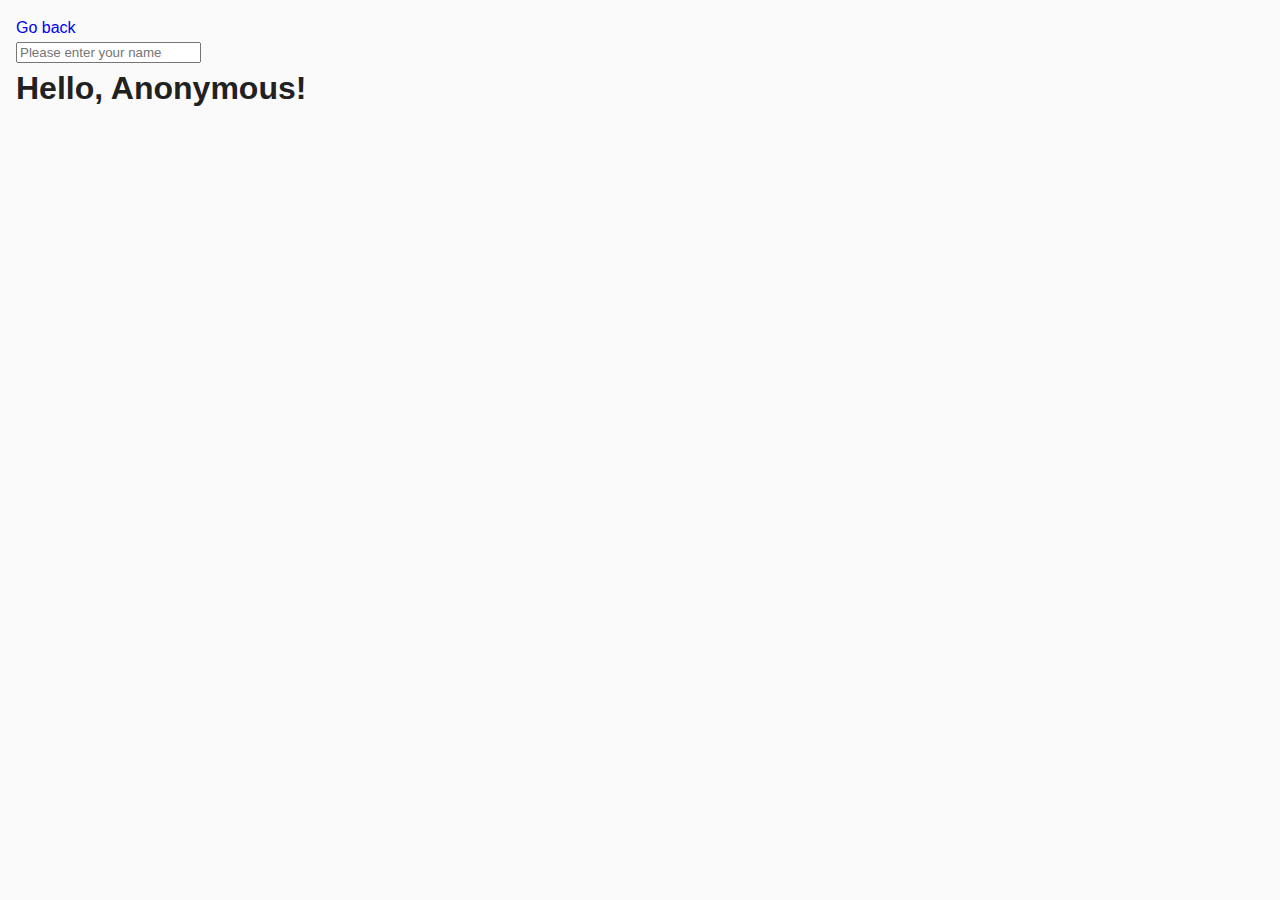
==== task-3.html @ a9672b32 "2" ====
<!DOCTYPE html>
<html lang="en">
  <head>
    <meta charset="UTF-8" />
    <meta http-equiv="X-UA-Compatible" content="IE=edge" />
    <meta name="viewport" content="width=device-width, initial-scale=1.0" />
    <title>Task 3</title>
    <link rel="stylesheet" href="./css/common.css" />
  </head>
  <body>
    <p><a href="./index.html">Go back</a></p>

    <input type="text" id="name-input" placeholder="Please enter your name" />
    <h1>Hello, <span id="name-output">Anonymous</span>!</h1>

    <script src="./js/task-3.js" type="module"></script>
  </body>
</html>
---- css/common.css ----
* {
  box-sizing: border-box;
}

body {
  margin: 16px;
  font-family: -apple-system, BlinkMacSystemFont, 'Segoe UI', Roboto, Oxygen,
    Ubuntu, Cantarell, 'Open Sans', 'Helvetica Neue', sans-serif;
  -webkit-font-smoothing: antialiased;
  -moz-osx-font-smoothing: grayscale;
  background-color: #fafafa;
  color: #212121;
  line-height: 1.5;
}

ul,
ol {
  margin-top: 0;
  margin-bottom: 0;
  padding-left: 0;
  list-style-type: none;
}

a {
  text-decoration: none;
}

h1,
h2,
h3,
h4,
h5,
h6,
p {
  margin: 0;
}

ul,
ol {
  margin: 0;
  padding: 0;
}

img {
  display: block;
}

button {
  cursor: pointer;
}

.box {
  max-width: 440px;
  padding-left: 24px;
  padding-right: 24px;
  padding-bottom: 24px;
  padding-top: 24px;
  margin-left: auto;
  margin-right: auto;
  background: #fff;
  display: flex;
  flex-direction: column;
  font-family: "Montserrat", sans-serif;
}

.item{
  border-radius: 8px;
  padding: 16px;
  background: #f6f6fe;
  display: flex;
  flex-direction: column;
  gap: 16px;} 

.link{display: flex;
  width: 360px;
  height: 40px;
  border: 1px solid #808080;
  border-radius: 4px;
  margin-bottom: 8px;
  align-items: center;
  padding-left: 16px;
  color: #2e2f42;
}

.h2{
  font-weight: 600;
  font-size: 24px;
  line-height: 1.33333;
  color: #2e2f42;
}

.conteiner{display: flex;
  flex-direction: row;
  margin-left: auto;
  margin-right: auto;
  width: 1440px;
  height: 848px;
  background: #fff;
}

.gallery{
  display: flex;
  flex-direction: row;
  gap: 24px;
  grid-column: 48px;
  flex-wrap: wrap;
  padding-left: 156px;
  padding-right: 156px;
  padding-top: 100px;
  padding-bottom: 100px;
}
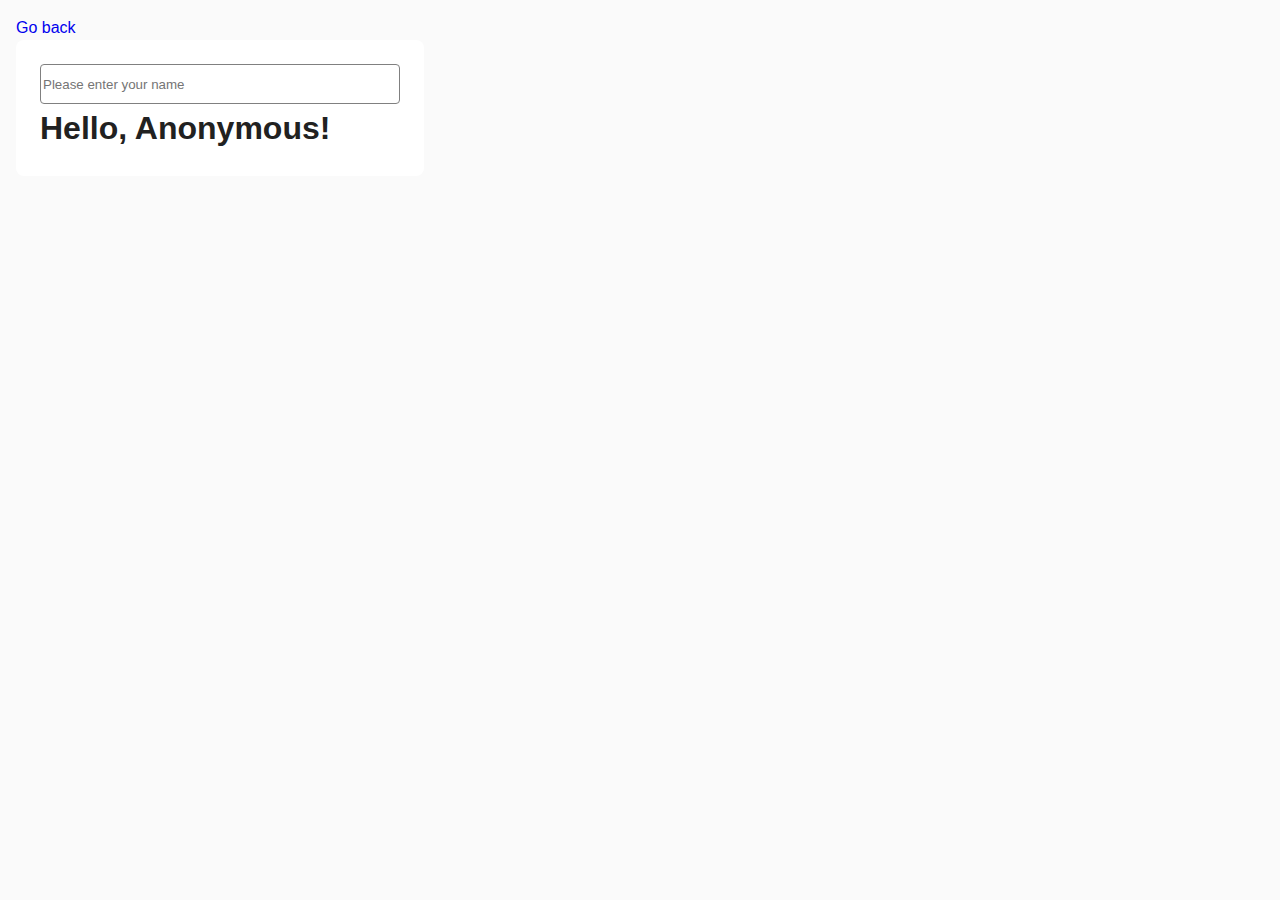
==== commit 63c4e2c4: "1" ====
--- a/task-3.html
+++ b/task-3.html
@@ -1,18 +1,21 @@
 <!DOCTYPE html>
 <html lang="en">
-  <head>
-    <meta charset="UTF-8" />
-    <meta http-equiv="X-UA-Compatible" content="IE=edge" />
-    <meta name="viewport" content="width=device-width, initial-scale=1.0" />
-    <title>Task 3</title>
-    <link rel="stylesheet" href="./css/common.css" />
-  </head>
-  <body>
-    <p><a href="./index.html">Go back</a></p>
 
-    <input type="text" id="name-input" placeholder="Please enter your name" />
+<head>
+  <meta charset="UTF-8" />
+  <meta http-equiv="X-UA-Compatible" content="IE=edge" />
+  <meta name="viewport" content="width=device-width, initial-scale=1.0" />
+  <title>Task 3</title>
+  <link rel="stylesheet" href="./css/common.css" />
+</head>
+
+<body>
+  <p><a href="./index.html">Go back</a></p>
+  <div class="conteiner_text">
+    <input type="text" id="name-input" placeholder="Please enter your name" class="input" />
     <h1>Hello, <span id="name-output">Anonymous</span>!</h1>
+  </div>
+  <script src="./js/task-3.js" type="module"></script>
+</body>
 
-    <script src="./js/task-3.js" type="module"></script>
-  </body>
-</html>
+</html>--- a/css/common.css
+++ b/css/common.css
@@ -110,3 +110,19 @@
   padding-bottom: 100px;
 }
 
+.conteiner_text{
+  border-radius: 8px;
+  padding: 24px;
+  width: 408px;
+  height: 136px;
+  background: #fff;
+}
+
+.input{
+  width: 360px;
+  height: 40px;
+  border: 1px solid #808080;
+  border-radius: 4px;
+  width: 360px;
+  height: 40px;
+}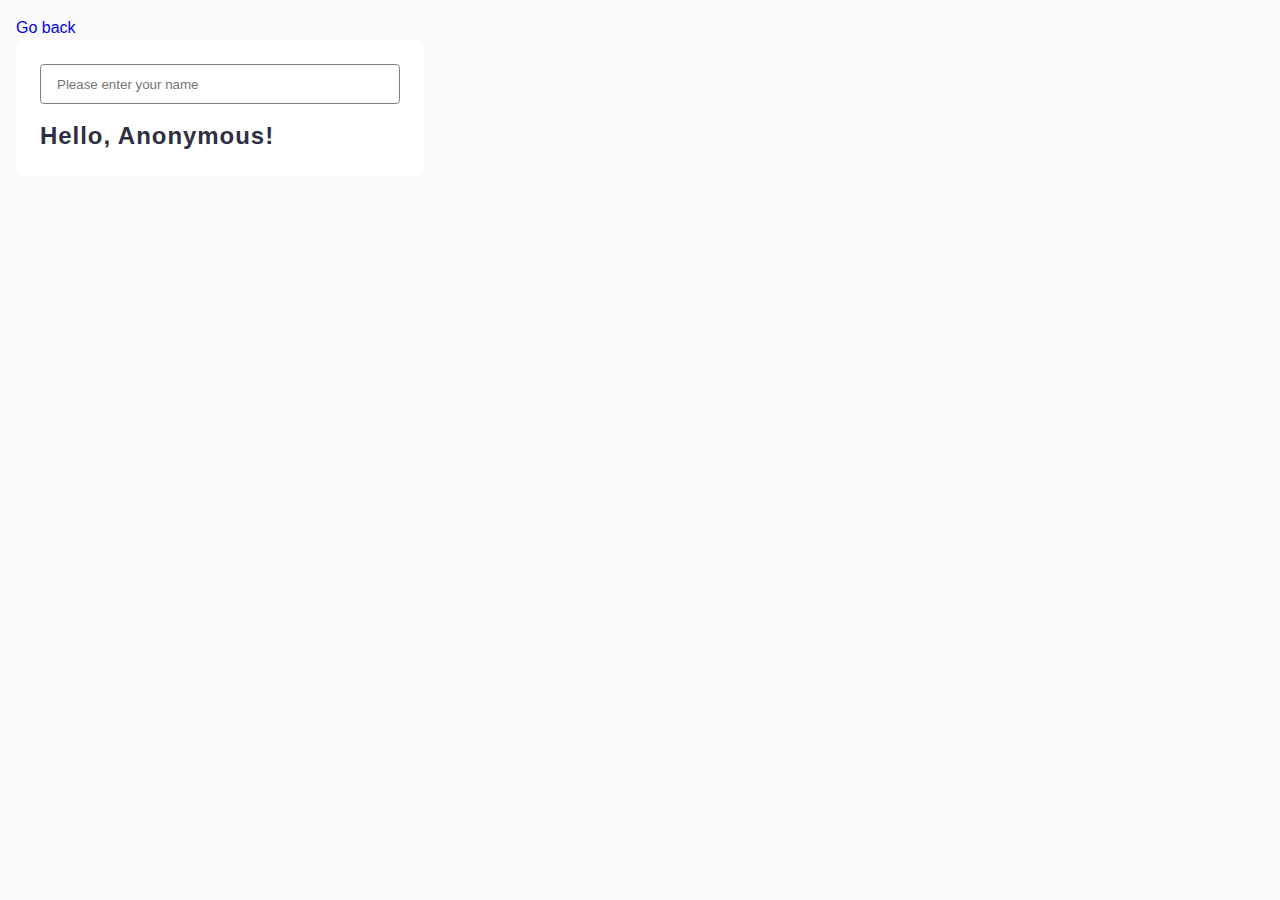
==== commit 39279b21: "s" ====
--- a/task-3.html
+++ b/task-3.html
@@ -13,7 +13,7 @@
   <p><a href="./index.html">Go back</a></p>
   <div class="conteiner_text">
     <input type="text" id="name-input" placeholder="Please enter your name" class="input" />
-    <h1>Hello, <span id="name-output">Anonymous</span>!</h1>
+    <h1 class="h1">Hello, <span id="name-output">Anonymous</span>!</h1>
   </div>
   <script src="./js/task-3.js" type="module"></script>
 </body>
--- a/css/common.css
+++ b/css/common.css
@@ -125,4 +125,114 @@
   border-radius: 4px;
   width: 360px;
   height: 40px;
+  padding-left: 16px;
+}
+
+.h1{
+  font-family: "Montserrat", sans-serif;
+  font-weight: 600;
+  font-size: 24px;
+  line-height: 1.33333;
+  letter-spacing: 0.04em;
+  color: #2e2f42;
+  padding-top: 16px;
+}
+
+.login-form{
+  display: flex;
+  flex-direction: column;
+  border-radius: 8px;
+    padding: 24px;
+    width: 408px;
+    height: 256px;
+    background-color: #fff;
+    align-items: flex-start;
+}
+
+.item_4{
+  display: flex;
+  flex-direction: column;
+  padding-bottom: 8px;
+}
+
+.button{
+  border-radius: 8px;
+  padding: 8px 16px;
+  width: 86px;
+  height: 40px;
+  background: #4e75ff;
+  color: #fff;
+  margin-top: 16px;
+  border: none;
+  }
+
+.widget{
+  border-radius: 8px;
+    padding: 100px 88px;
+    width: 345px;
+    height: 280px;
+    background-color: #fff;
+    display: flex;
+    flex-direction: column;
+    justify-content: center;
+    align-items: center;
+    gap: 16px;
+}
+
+.change-color{
+  border-radius: 8px;
+    padding: 8px 16px;
+    width: 148px;
+    height: 40px;
+    background: #4e75ff;
+    border: none;
+    color: #fff;
+
+}
+
+.controls{
+  border-radius: 8px;
+  padding: 32px;
+  width: 486px;
+  height: 104px;
+  background: #f6f6fe;
+  margin-bottom: 16px;
+  display: flex;
+  
+  justify-content: space-around;
+  align-items: flex-end;
+}
+
+
+.boxes{
+  border-radius: 8px;
+    padding: 32px;
+    width: 486px;
+    height: 134px;  
+    background: #f6f6fe;
+    display: flex;
+    padding: 32px;
+    gap: 44px;
+    }
+
+
+.button{
+  border-radius: 8px;
+    padding: 8px 16px;
+    width: 120px;
+    height: 40px;
+ 
+  }
+
+.button_1{
+  border: 1px solid #808080;
+    border-radius: 8px;
+    padding: 8px 72px;
+    width: 150px;
+    height: 40px;
+   background-color: transparent;
+}
+
+.button_3 {
+  background: #ff4e4e;
 }